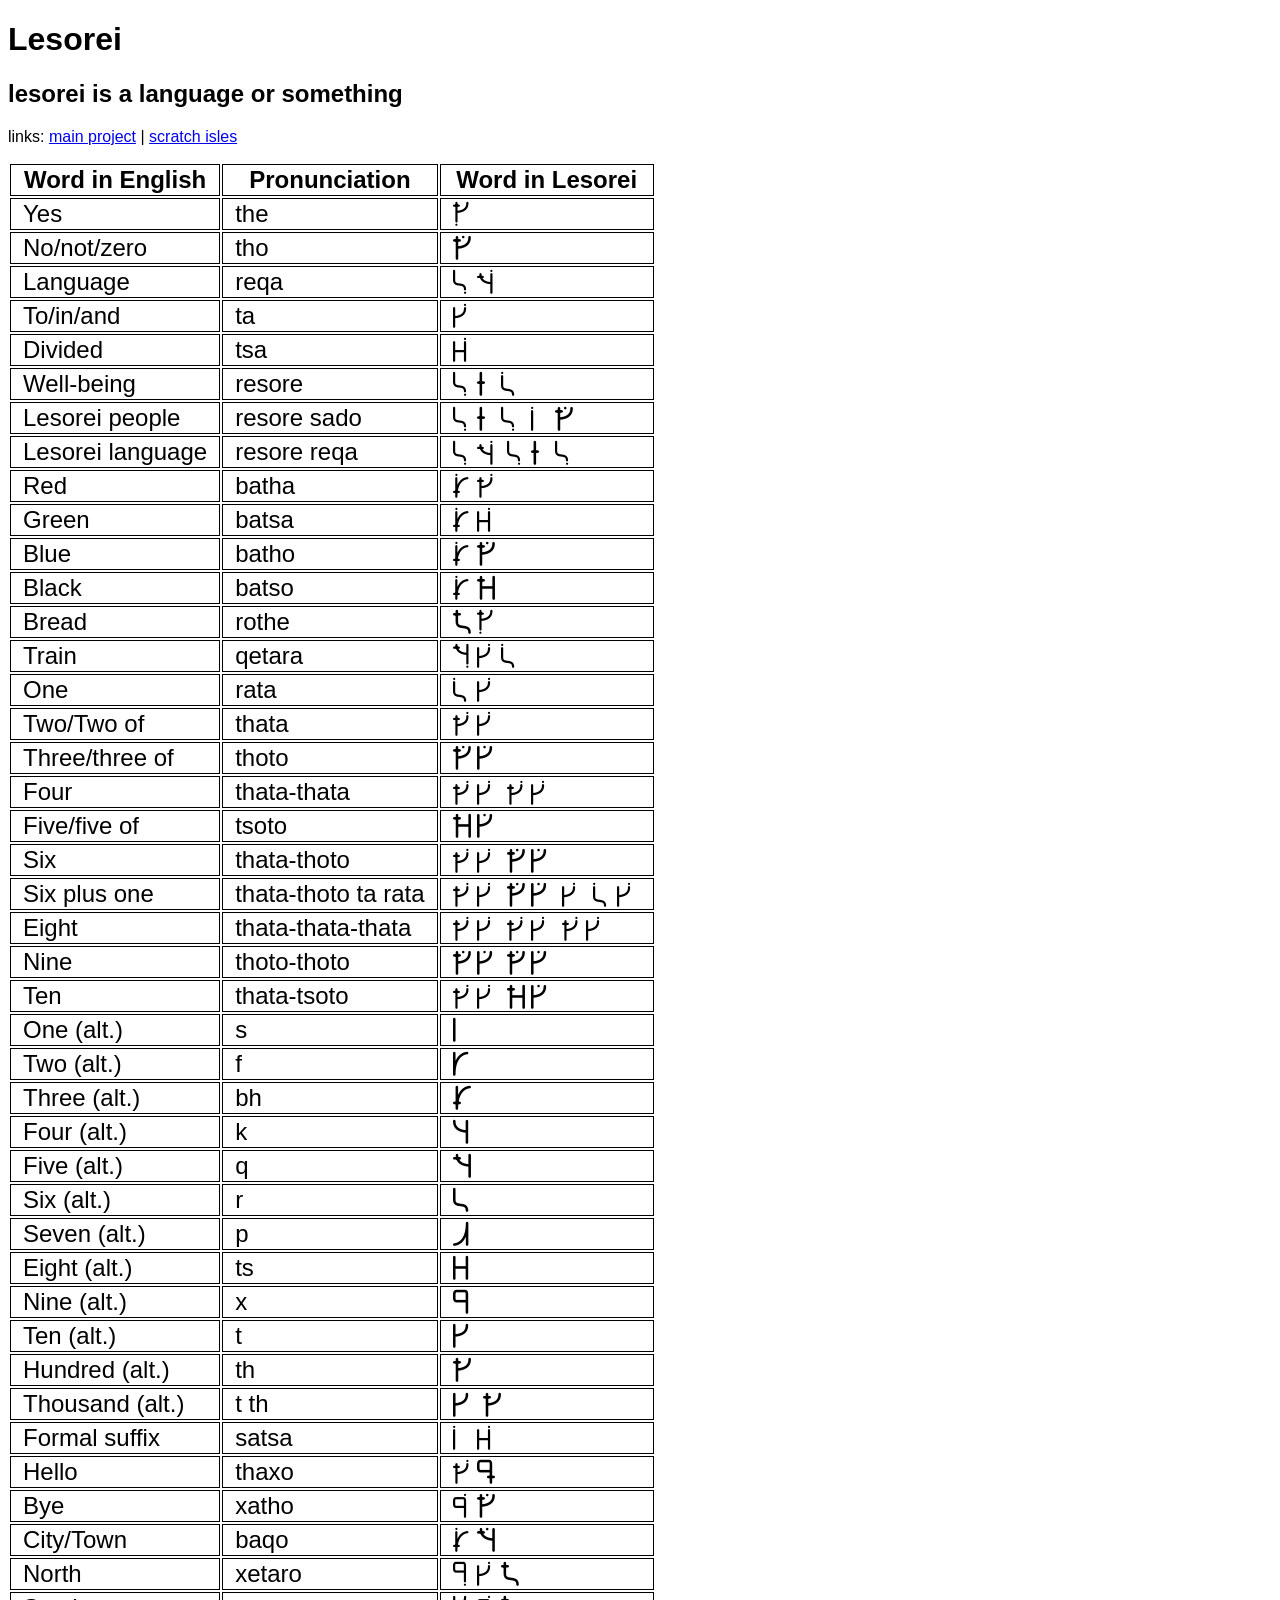
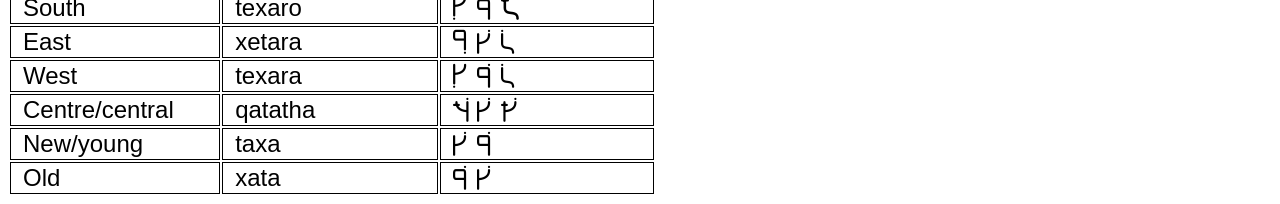
==== lesorei.html @ 5d099f7f "old" ====
<!DOCTYPE html>
<html lang="en">
<head>
    <meta charset="UTF-8">
    <meta name="viewport" content="width=device-width, initial-scale=1.0">
    <title>lesorei dictionary</title>
    <style>
        * { font-family: sans-serif }

        @font-face {
            font-family: Lesorei;
            src: url(Lesorei.ttf) format("truetype");
        }

        th, td {
            font-size: 1.5em;
            border: 1px black solid;
            padding-left: 0.5em;
            padding-right: 0.5em;
        }

        td[f] {
            font-family: Lesorei, sans-serif;
        }

    </style>
</head>
<body>
    <h1>Lesorei</h1>
    <h2>lesorei is a language or something</h2>
    <p>links: <a target="_blank" href="https://scratch.mit.edu/projects/1297038193">main project</a>
         | <a target="_blank" href="https://scratch.mit.edu/studios/35526460">scratch isles</a></p>
    <table><thead>
            <tr>
                <th>Word in English</th>
                <th>Pronunciation</th>
                <th>Word in Lesorei</th>
            </tr>
        </thead>
        <tbody>
            <tr>
                <td>Yes</td>
                <td>the</td>
                <td f>U</td>
            </tr>
            <tr>
                <td>No/not/zero</td>
                <td>tho</td>
                <td f>V</td>
            </tr>
            <tr>
                <td>Language</td>
                <td>reqa</td>
                <td f>MH</td>
            </tr>
            <tr>
                <td>To/in/and</td>
                <td>ta</td>
                <td f>X</td>
            </tr>
            <tr>
                <td>Divided</td>
                <td>tsa</td>
                <td f>b</td>
            </tr>
            <tr>
                <td>Well-being</td>
                <td>resore</td>
                <td f>MRL</td>
            </tr>
            <tr>
                <td>Lesorei people</td>
                <td>resore sado</td>
                <td f>MRM PV</td>
            </tr>
            <tr>
                <td>Lesorei language</td>
                <td>resore reqa</td>
                <td f>MH MRM</td>
            </tr>
            <tr>
                <td>Red</td>
                <td>batha</td>
                <td f>1T</td>
            </tr>
            <tr>
                <td>Green</td>
                <td>batsa</td>
                <td f>1b</td>
            </tr> 
            <tr>
                <td>Blue</td>
                <td>batho</td>
                <td f>1V</td>
            </tr> 
            <tr>
                <td>Black</td>
                <td>batso</td>
                <td f>1d</td>
            </tr> 
            <tr>
                <td>Bread</td>
                <td>rothe</td>
                <td f>NU</td>
            </tr> 
            <tr>
                <td>Train</td>
                <td>qetara</td>
                <td f >IXL</td> <!---If you had IXL at school, I feel sorry for you.-->
            </tr>
            <tr> 
                <td>One</td>
                <td>rata</td>
                <td f>LX</td>
            </tr> 
            <tr>
                <td>Two/Two of</td>
                <td>thata</td>
                <td f>TX</td>
            </tr>
            <tr>
                <td>Three/three of</td>
                <td>thoto</td>
                <td f>VZ</td>
            </tr>
            <tr>
                <td>Four</td>
                <td>thata-thata</td>
                <td f>TX TX</td>
            </tr>
            <tr>
                <td>Five/five of</td>
                <td>tsoto</td>
                <td f>dZ</td>
            </tr> 
            <tr>
                <td>Six</td>
                <td>thata-thoto</td>
                <td f>TX VZ</td>
            </tr>
            <tr>
                <td>Six plus one</td>
                <td>thata-thoto ta rata</td>
                <td f>TX VZ X LX</td>
            </tr>
            <tr>
                <td>Eight</td>
                <td>thata-thata-thata</td>
                <td f>TX TX TX</td>
            </tr>
            <tr>
                <td>Nine</td>
                <td>thoto-thoto</td>
                <td f>VZ VZ</td>
            </tr>
            <tr>
                <td>Ten</td>
                <td>thata-tsoto</td>
                <td f>TX dZ</td>
            </tr>
            <tr> 
                <td>One (alt.)</td>
                <td>s</td>
                <td f>O</td>
            </tr> 
            <tr>
                <td>Two (alt.)</td>
                <td>f</td>
                <td f>4</td>
            </tr>
            <tr>
                <td>Three (alt.)</td>
                <td>bh</td>
                <td f>0</td>
            </tr>
            <tr>
                <td>Four (alt.)</td>
                <td>k</td>
                <td f>8</td>
            </tr>
            <tr>
                <td>Five (alt.)</td>
                <td>q</td>
                <td f>G</td>
            </tr> 
            <tr>
                <td>Six (alt.)</td>
                <td>r</td>
                <td f>K</td>
            </tr>
            <tr>
                <td>Seven (alt.)</td>
                <td>p</td>
                <td f>C</td>
            </tr>
            <tr>
                <td>Eight (alt.)</td>
                <td>ts</td>
                <td f>a</td>
            </tr>
            <tr>
                <td>Nine (alt.)</td>
                <td>x</td>
                <td f>e</td>
            </tr>
            <tr>
                <td>Ten (alt.)</td>
                <td>t</td>
                <td f>W</td>
            </tr>
            <tr>
                <td>Hundred (alt.)</td>
                <td>th</td>
                <td f>S</td>
            </tr>
            <tr>
                <td>Thousand (alt.)</td>
                <td>t th</td>
                <td f>W S</td>
            </tr>
            <tr>
                <td>Formal suffix</td>
                <td>satsa</td>
                <td f>Pb</td>
            </tr>
            <tr>
                <td>Hello</td>
                <td>thaxo</td>
                <td f>Th</td>
            </tr>
            <tr>
                <td>Bye</td>
                <td>xatho</td>
                <td f>fV</td>
            </tr>
            <tr>
                <td>City/Town</td>
                <td>baqo</td>
                <td f>1J</td>
            </tr>
            <tr>
                <td>North</td>
                <td>xetaro</td>
                <td f>gXN</td>
            </tr>
            <tr>
                <td>South</td>
                <td>texaro</td>
                <td f>YfN</td>
            </tr>
            <tr>
                <td>East</td>
                <td>xetara</td>
                <td f>gXL</td>
            </tr>
            <tr>
                <td>West</td>
                <td>texara</td>
                <td f>YfL</td>
            </tr>
            <tr>
                <td>Centre/central</td>
                <td>qatatha</td>
                <td f>HXT</td>
            </tr>
            <tr>
                <td>New/young</td>
                <td>taxa</td>
                <td f>Xf</td>
            </tr>
            <tr>
                <td>Old</td>
                <td>xata</td>
                <td f>fX</td>
            </tr>
        </tbody>
    </table>
</body>
</html>
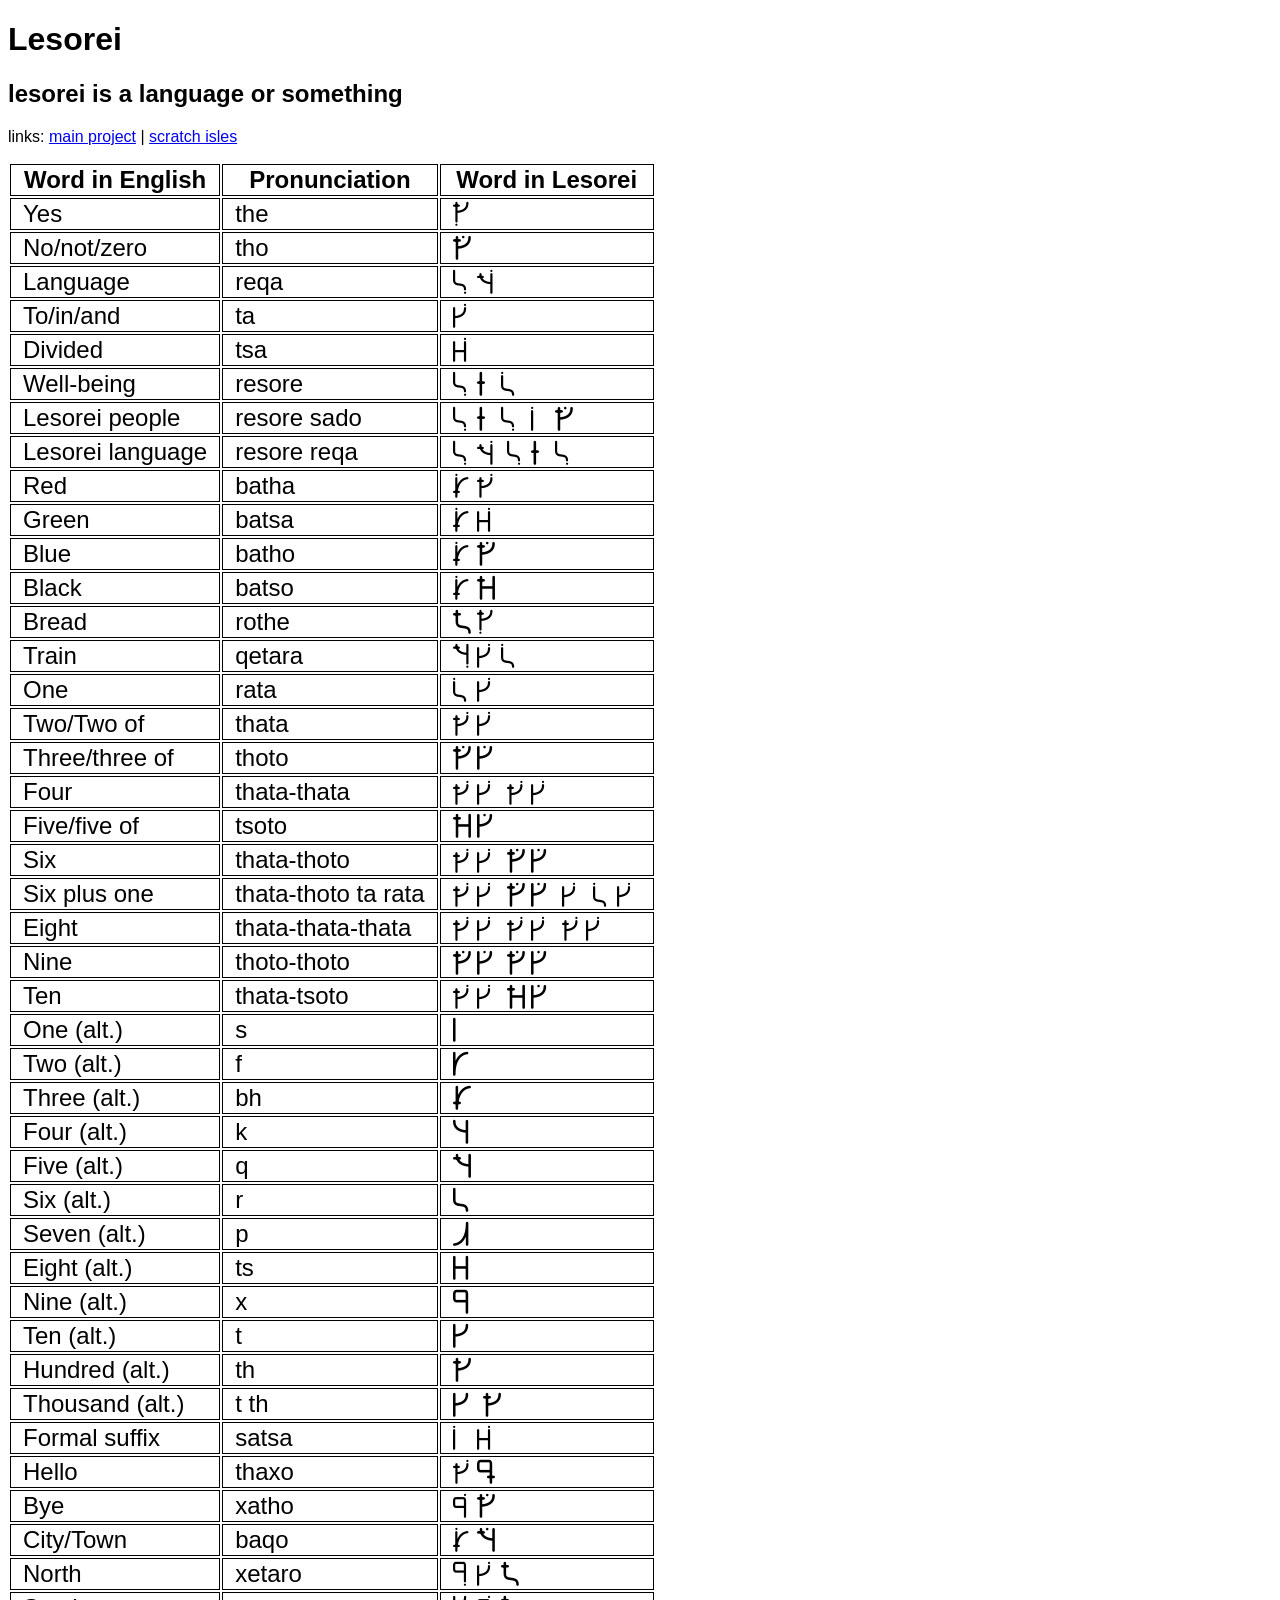
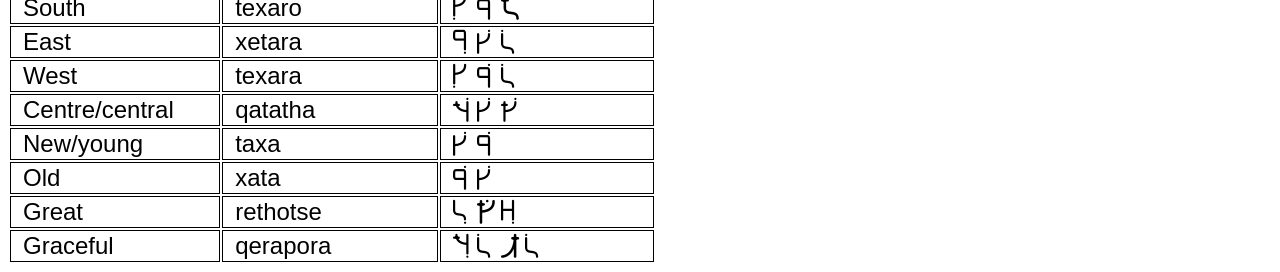
==== commit ed340b50: "adadi" ====
--- a/lesorei.html
+++ b/lesorei.html
@@ -273,6 +273,16 @@
                 <td>xata</td>
                 <td f>fX</td>
             </tr>
+            <tr>
+                <td>Great</td>
+                <td>rethotse</td>
+                <td f>MVc</td>
+            </tr>
+            <tr>
+                <td>Graceful</td>
+                <td>qerapora</td>
+                <td f>ILFL</td>
+            </tr>
         </tbody>
     </table>
 </body>
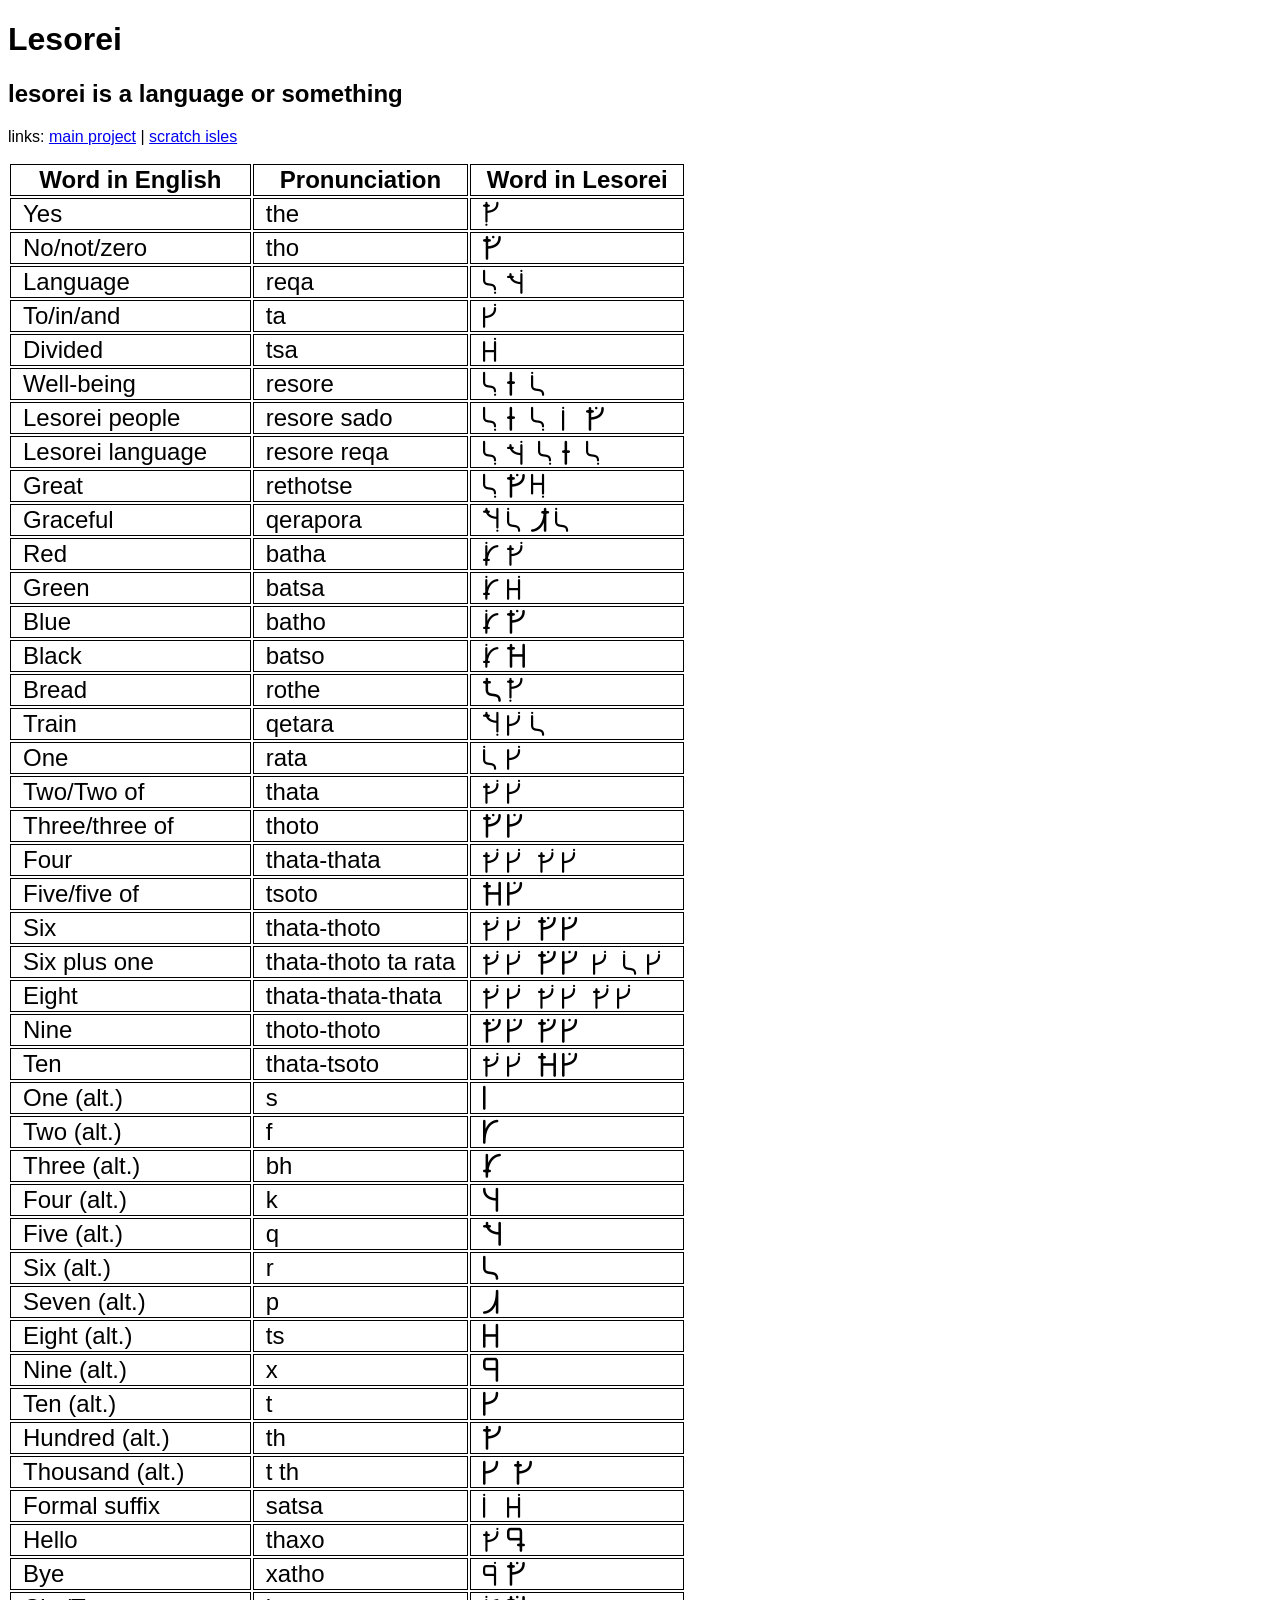
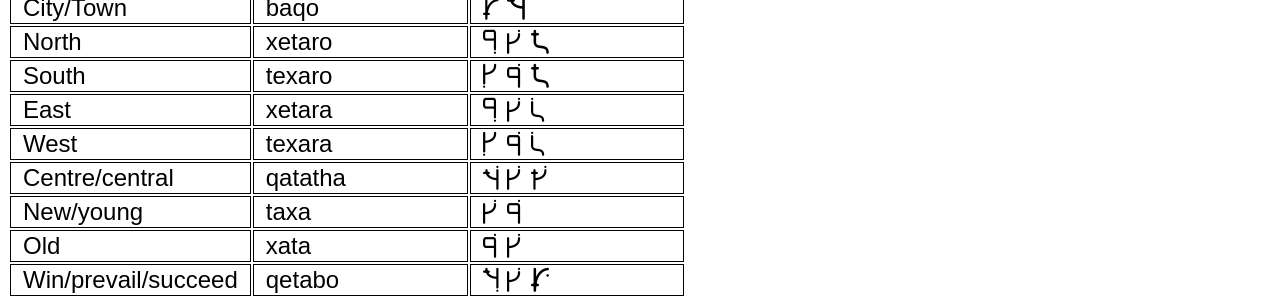
==== commit d3d8df5f: "reorganizier" ====
--- a/lesorei.html
+++ b/lesorei.html
@@ -79,6 +79,16 @@
                 <td f>MH MRM</td>
             </tr>
             <tr>
+                <td>Great</td>
+                <td>rethotse</td>
+                <td f>MVc</td>
+            </tr>
+            <tr>
+                <td>Graceful</td>
+                <td>qerapora</td>
+                <td f>ILFL</td>
+            </tr>
+            <tr>
                 <td>Red</td>
                 <td>batha</td>
                 <td f>1T</td>
@@ -106,7 +116,7 @@
             <tr>
                 <td>Train</td>
                 <td>qetara</td>
-                <td f >IXL</td> <!---If you had IXL at school, I feel sorry for you.-->
+                <td f>IXL</td> <!---If you had IXL at school, I feel sorry for you.-->
             </tr>
             <tr> 
                 <td>One</td>
@@ -274,14 +284,9 @@
                 <td f>fX</td>
             </tr>
             <tr>
-                <td>Great</td>
-                <td>rethotse</td>
-                <td f>MVc</td>
-            </tr>
-            <tr>
-                <td>Graceful</td>
-                <td>qerapora</td>
-                <td f>ILFL</td>
+                <td>Win/prevail/succeed</td>
+                <td>qetabo</td>
+                <td f>IX3</td>
             </tr>
         </tbody>
     </table>
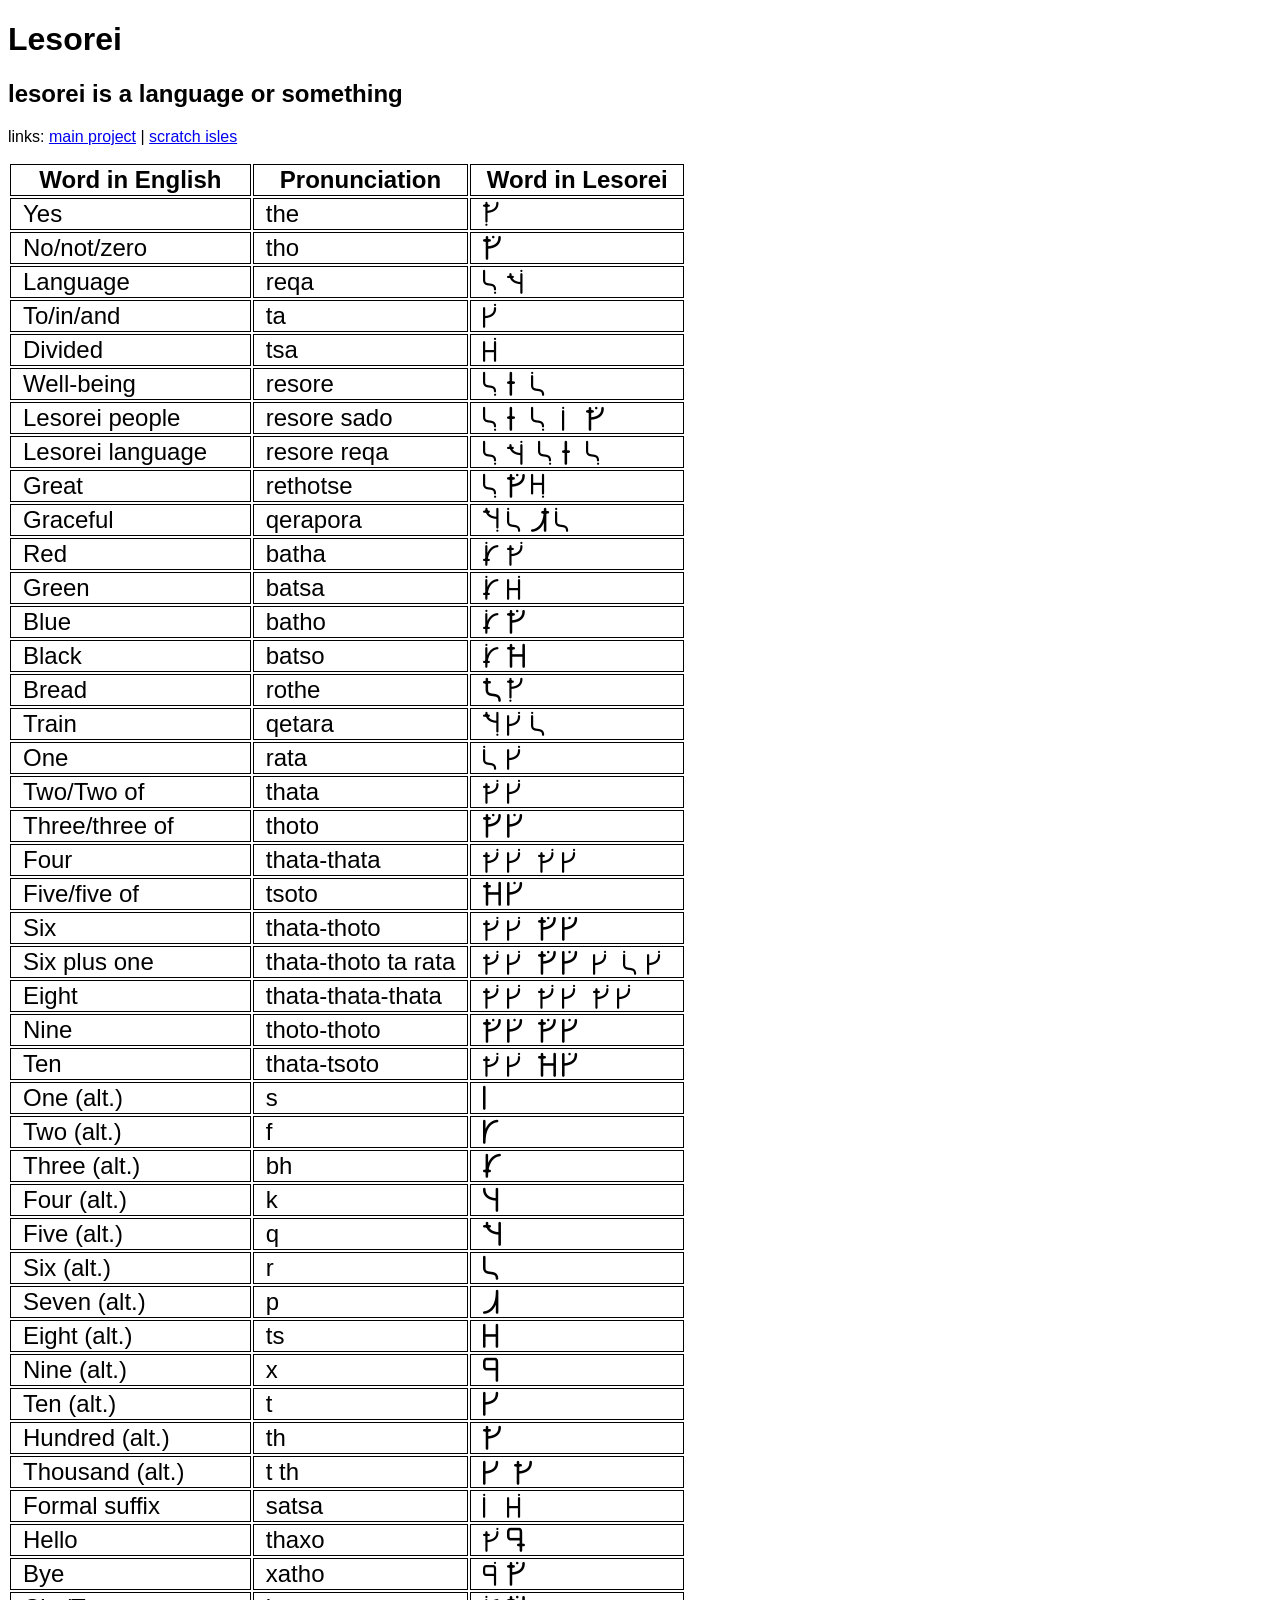
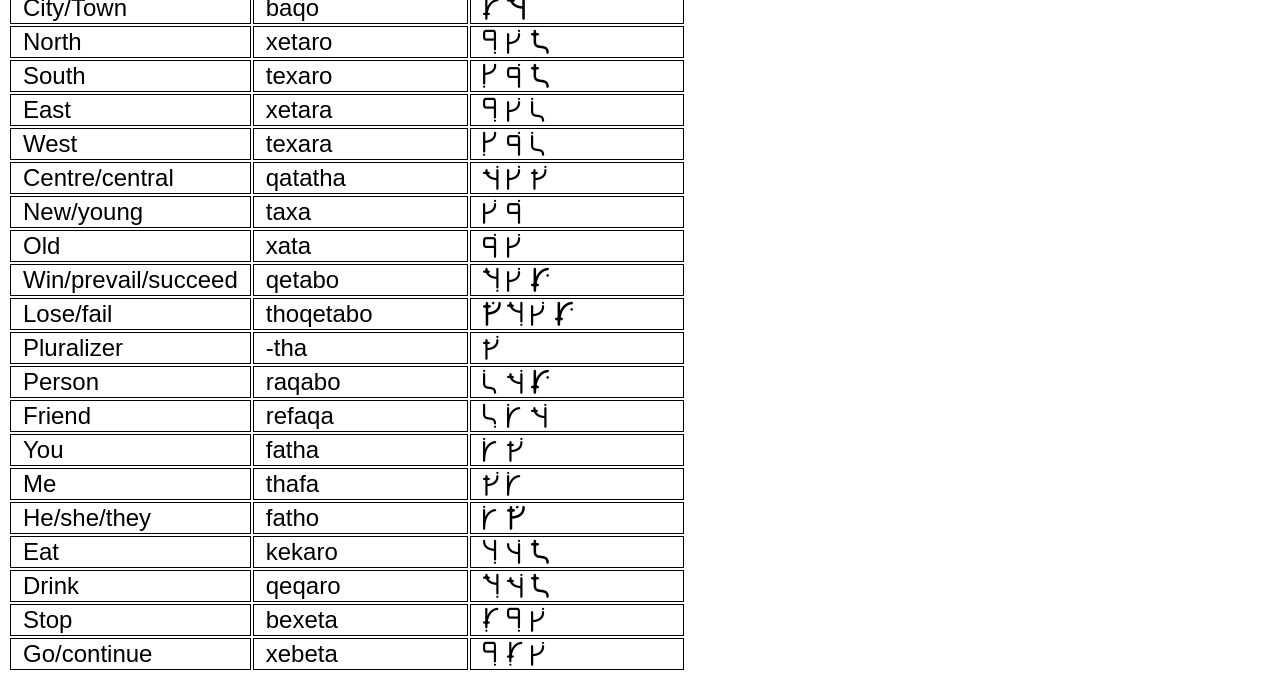
==== commit 3935c146: "enaaaaaaaa" ====
--- a/lesorei.html
+++ b/lesorei.html
@@ -288,6 +288,61 @@
                 <td>qetabo</td>
                 <td f>IX3</td>
             </tr>
+            <tr>
+                <td>Lose/fail</td>
+                <td>thoqetabo</td>
+                <td f>VIX3</td>
+            </tr>
+            <tr>
+                <td>Pluralizer</td>
+                <td>-tha</td>
+                <td f>T</td>
+            </tr>
+            <tr>
+                <td>Person</td>
+                <td>raqabo</td>
+                <td f>LH3</td>
+            </tr>
+            <tr>
+                <td>Friend</td>
+                <td>refaqa</td>
+                <td f>M5H</td>
+            </tr>
+            <tr>
+                <td>You</td>
+                <td>fatha</td>
+                <td f>5T</td>
+            </tr>
+            <tr>
+                <td>Me</td>
+                <td>thafa</td>
+                <td f>T5</td>
+            </tr>
+            <tr>
+                <td>He/she/they</td>
+                <td>fatho</td>
+                <td f>5V</td>
+            </tr>
+            <tr>
+                <td>Eat</td>
+                <td>kekaro</td>
+                <td f>A9N</td>
+            </tr>
+            <tr>
+                <td>Drink</td>
+                <td>qeqaro</td>
+                <td f>IHN</td>
+            </tr>
+            <tr>
+                <td>Stop</td>
+                <td>bexeta</td>
+                <td f>2gX</td>
+            </tr>
+            <tr>
+                <td>Go/continue</td>
+                <td>xebeta</td>
+                <td f>g2X</td>
+            </tr>
         </tbody>
     </table>
 </body>
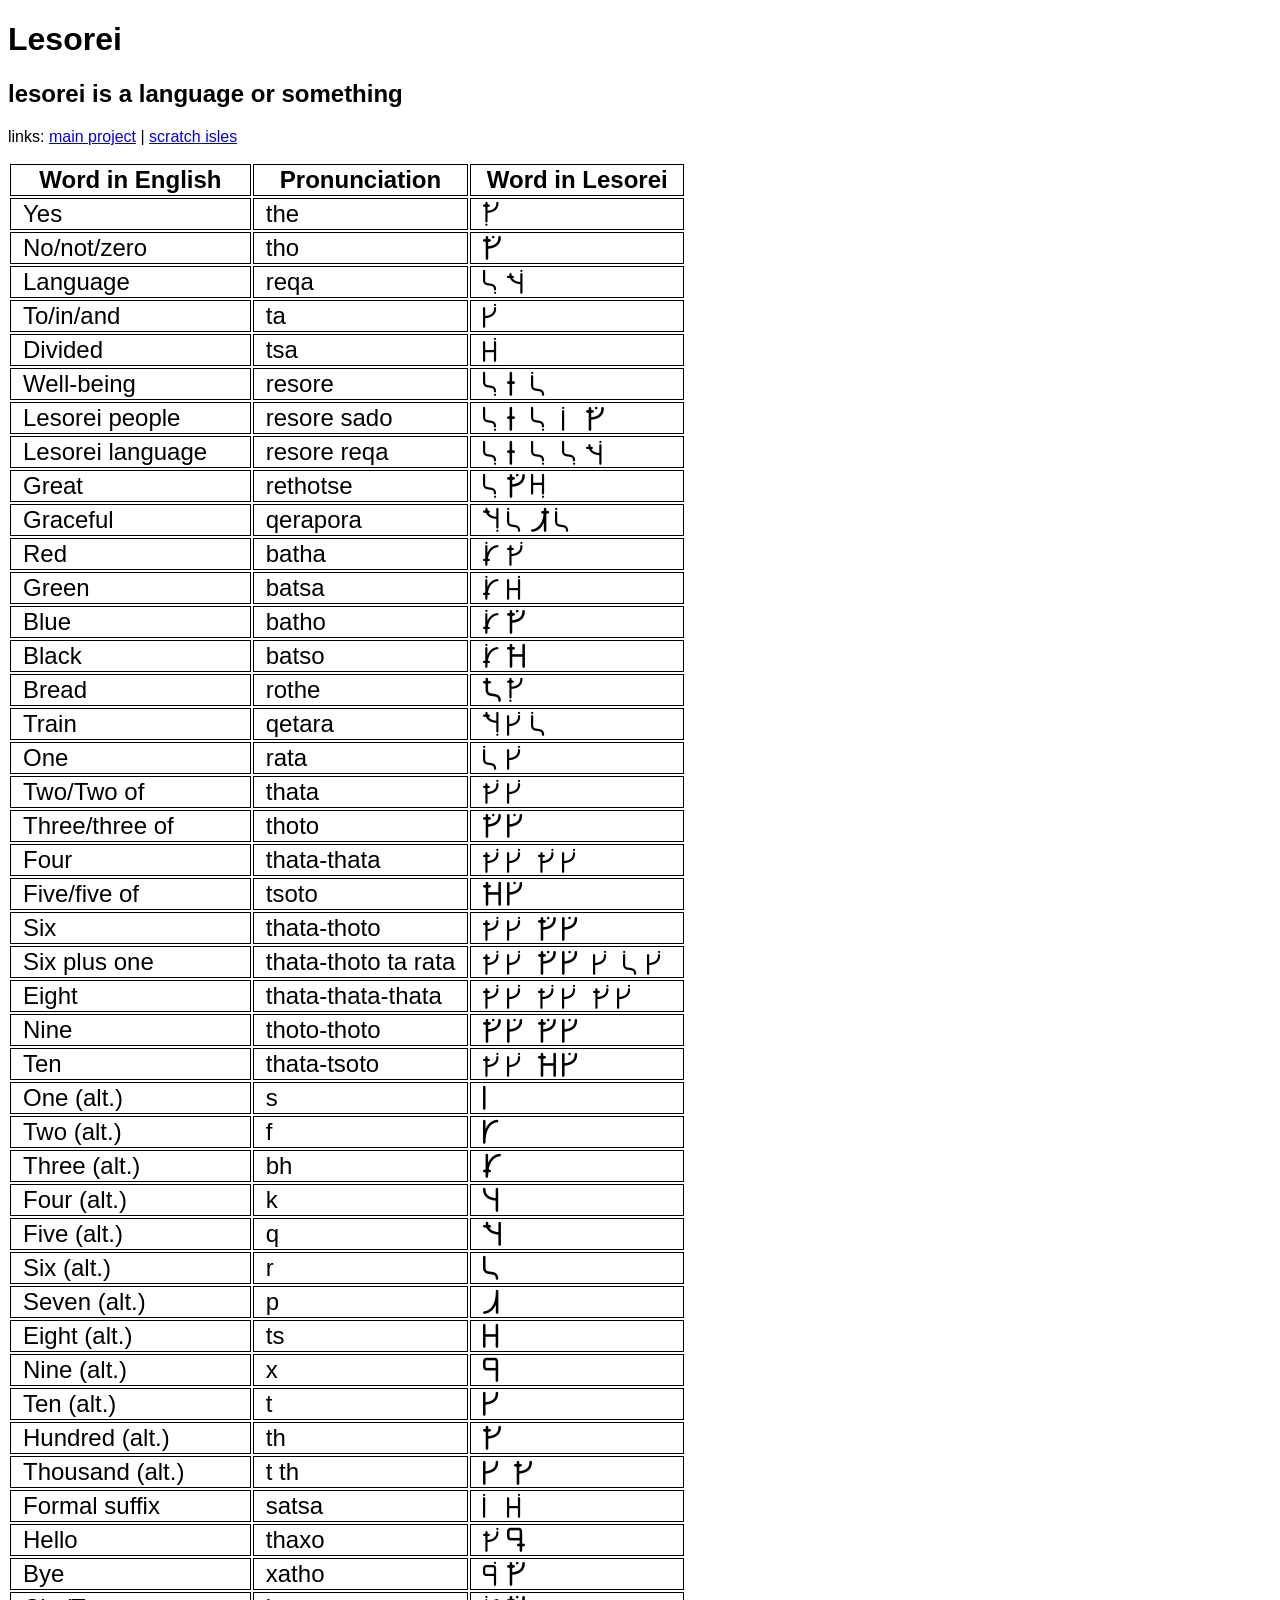
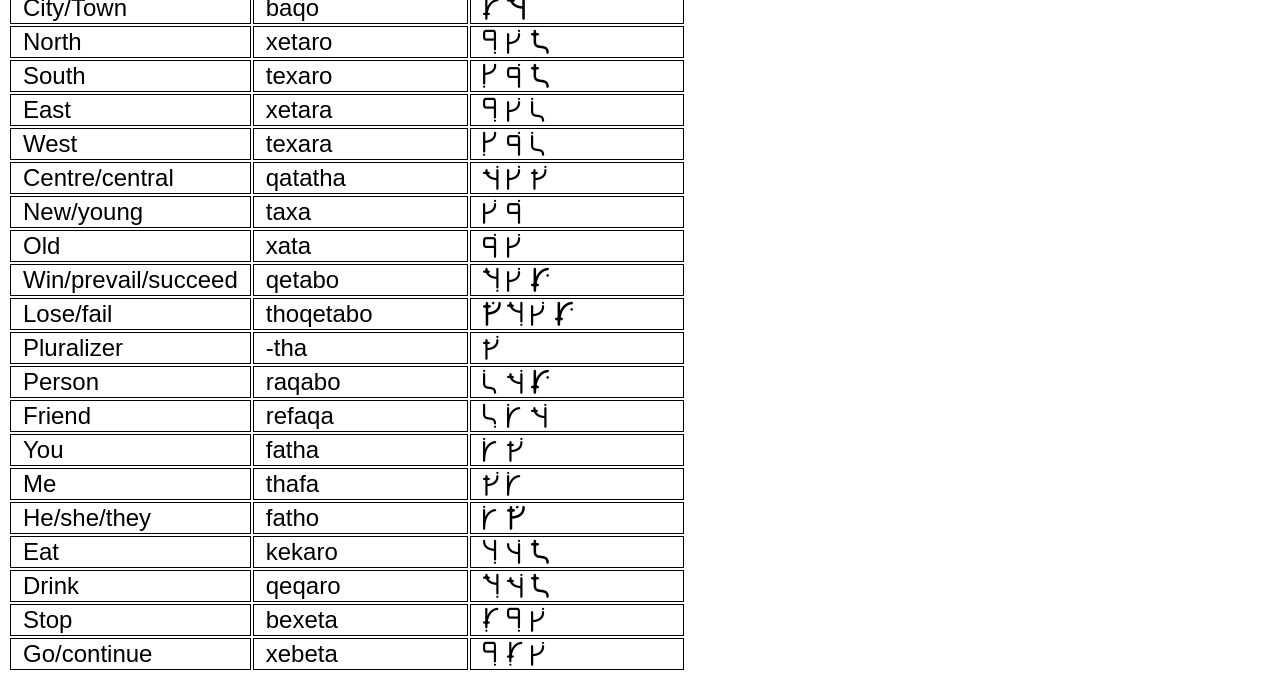
==== commit f5e2344b: "a" ====
--- a/lesorei.html
+++ b/lesorei.html
@@ -76,7 +76,7 @@
             <tr>
                 <td>Lesorei language</td>
                 <td>resore reqa</td>
-                <td f>MH MRM</td>
+                <td f>MRM MH</td>
             </tr>
             <tr>
                 <td>Great</td>
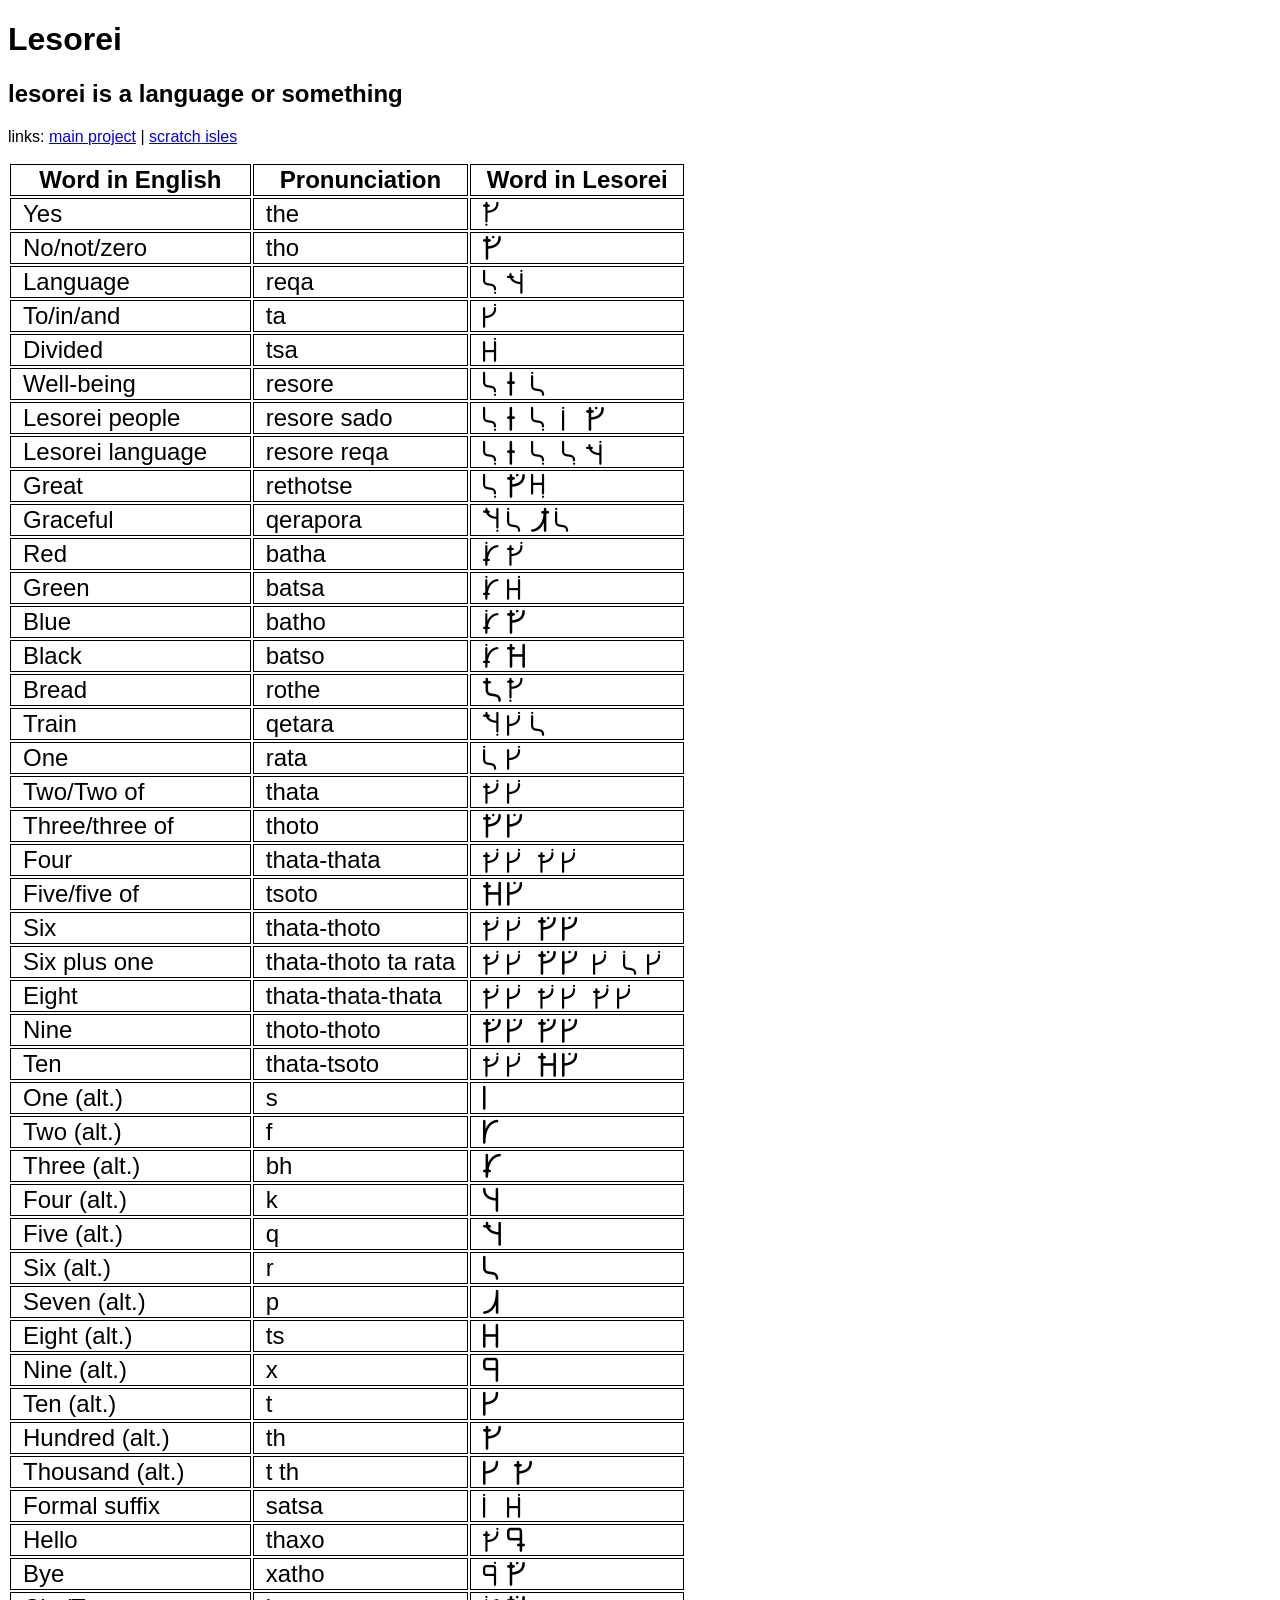
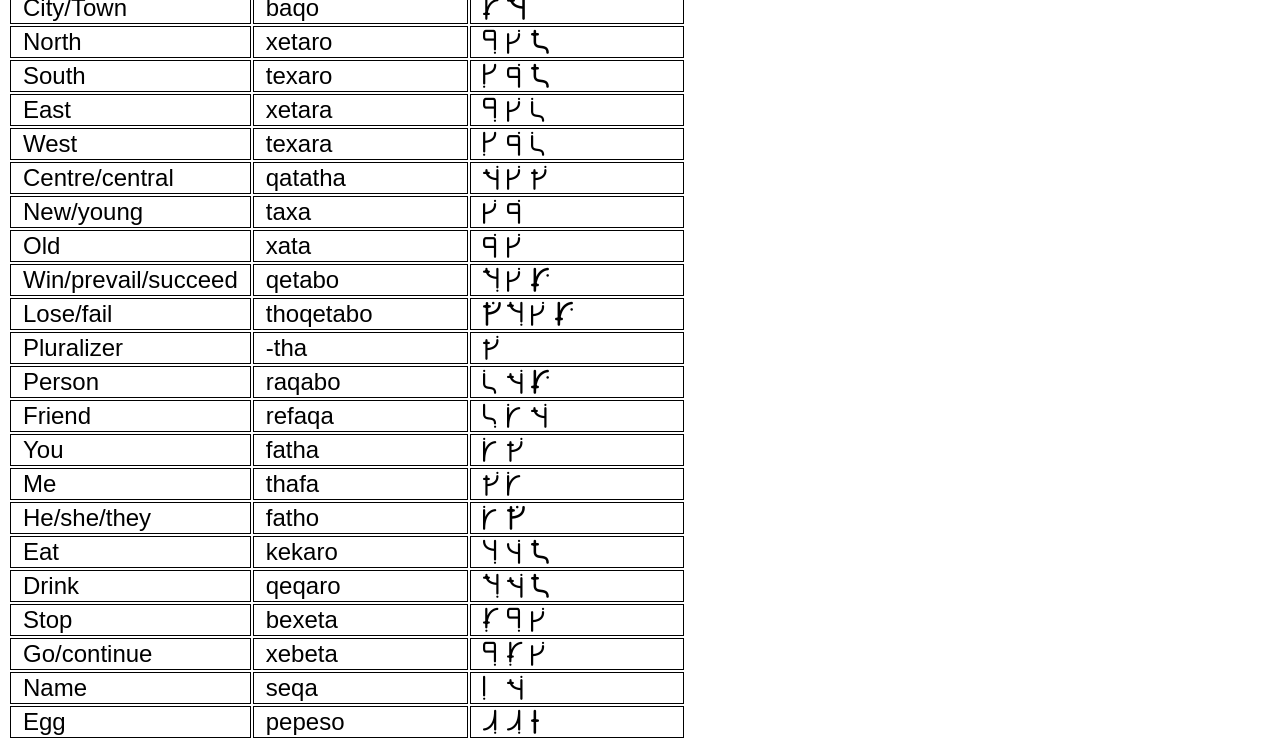
==== commit 3c44d69b: "ab" ====
--- a/lesorei.html
+++ b/lesorei.html
@@ -343,6 +343,16 @@
                 <td>xebeta</td>
                 <td f>g2X</td>
             </tr>
+            <tr>
+                <td>Name</td>
+                <td>seqa</td>
+                <td f>QH</td>
+            </tr>
+            <tr>
+                <td>Egg</td>
+                <td>pepeso</td>
+                <td f>EER</td>
+            </tr>
         </tbody>
     </table>
 </body>
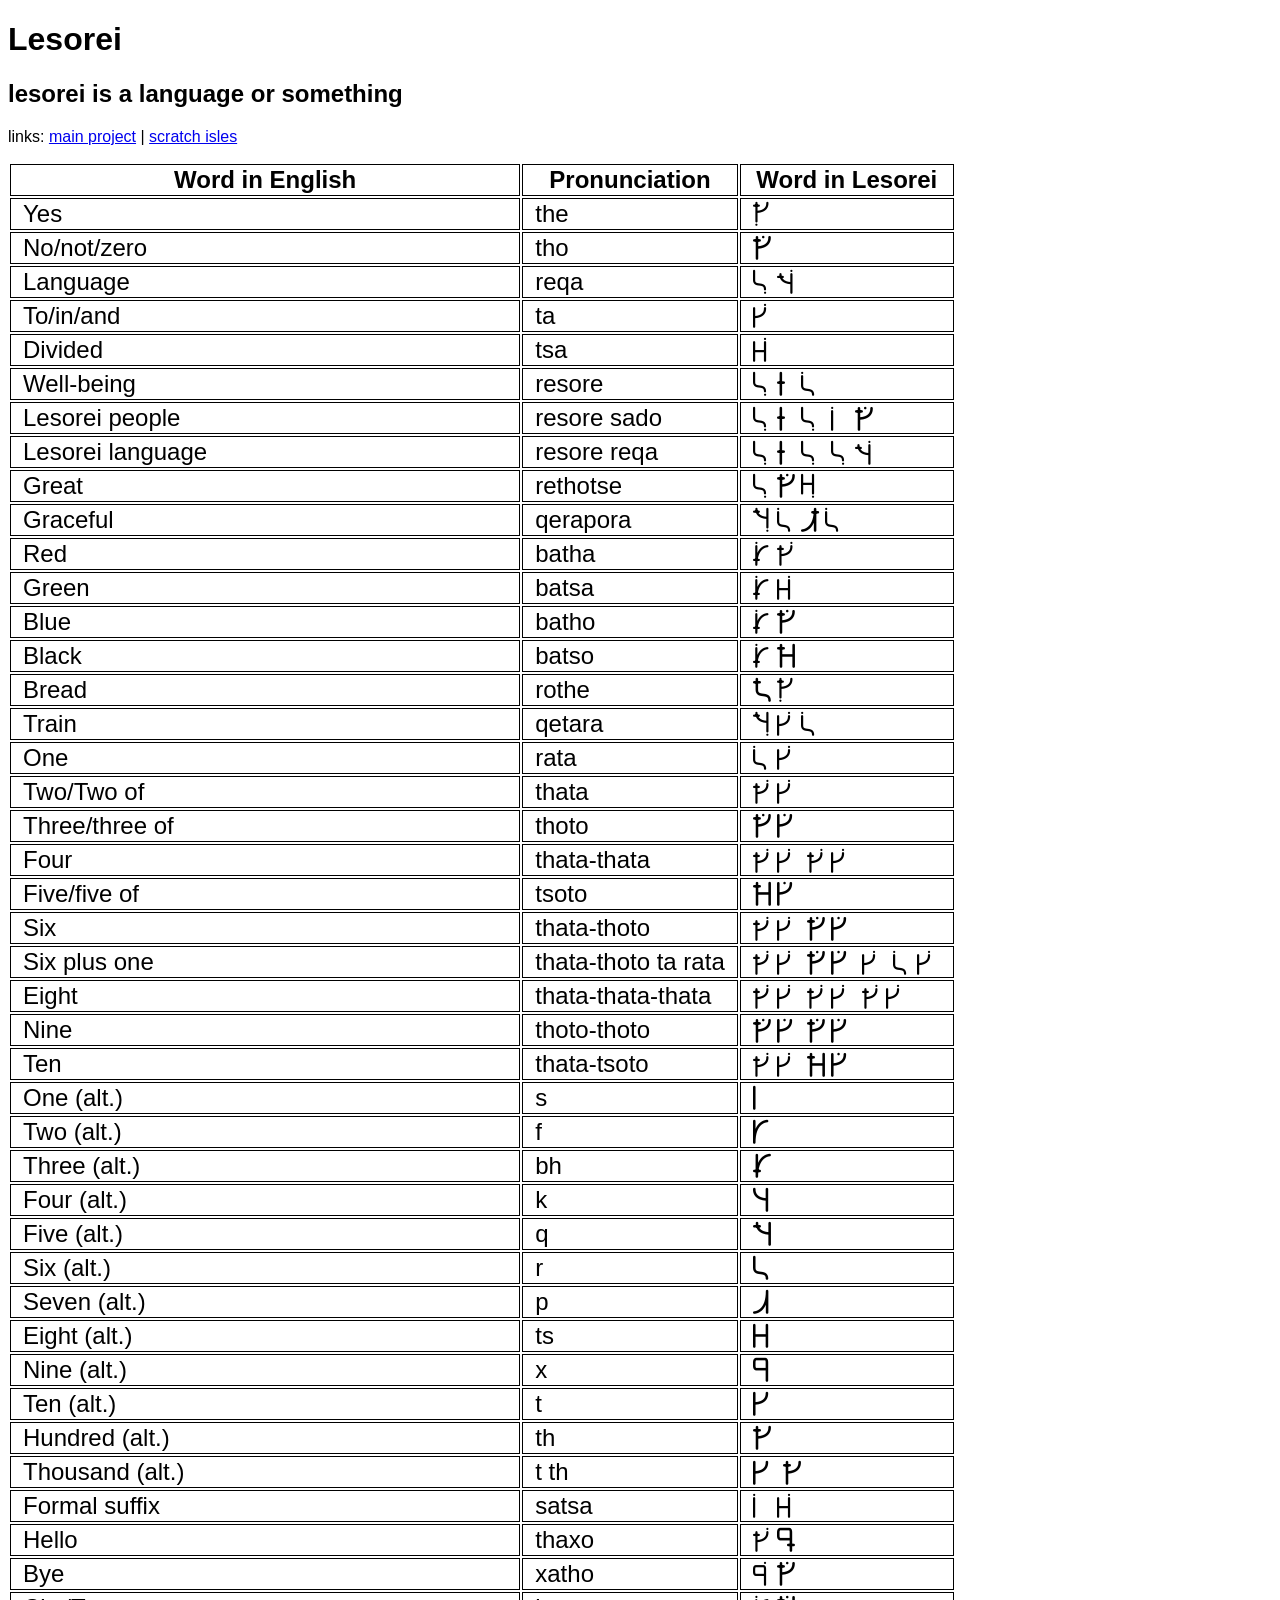
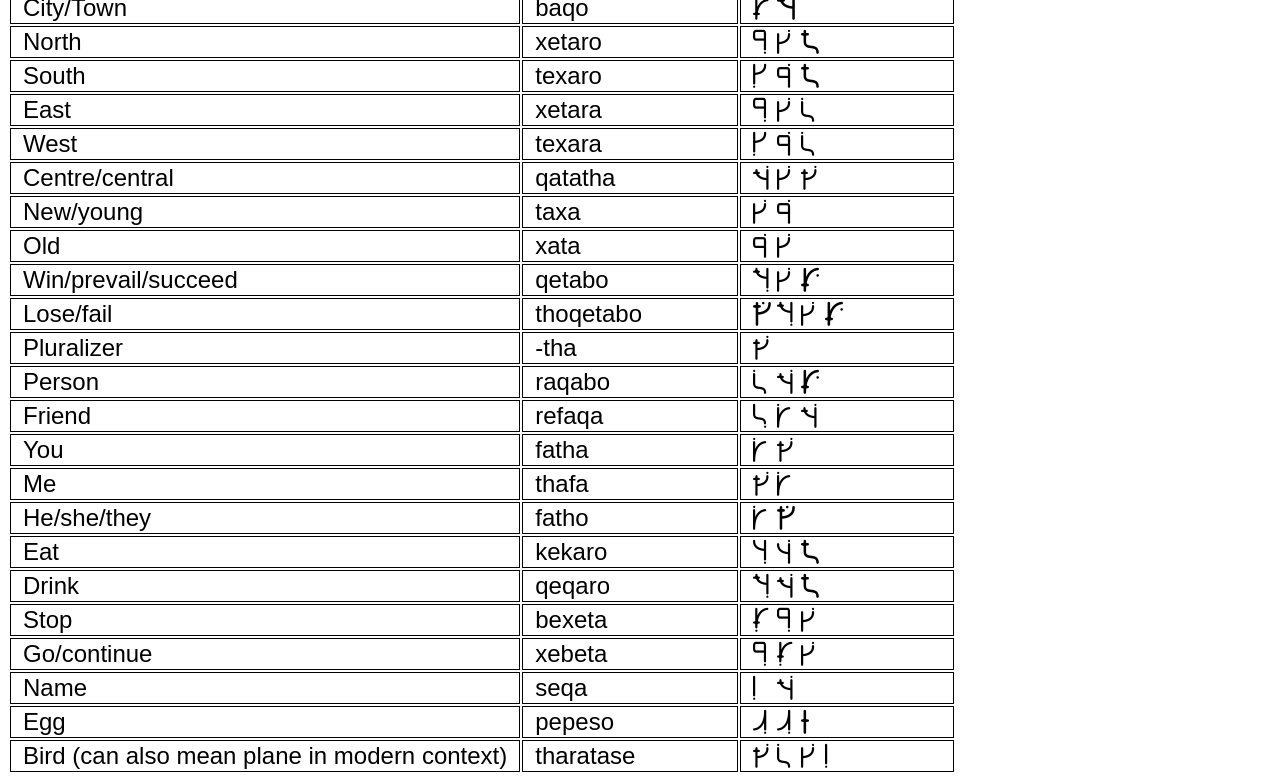
==== commit 376cdc2c: "adg" ====
--- a/lesorei.html
+++ b/lesorei.html
@@ -353,6 +353,11 @@
                 <td>pepeso</td>
                 <td f>EER</td>
             </tr>
+            <tr>
+                <td>Bird (can also mean plane in modern context)</td>
+                <td>tharatase</td>
+                <td f>TLXQ</td>
+            </tr>
         </tbody>
     </table>
 </body>
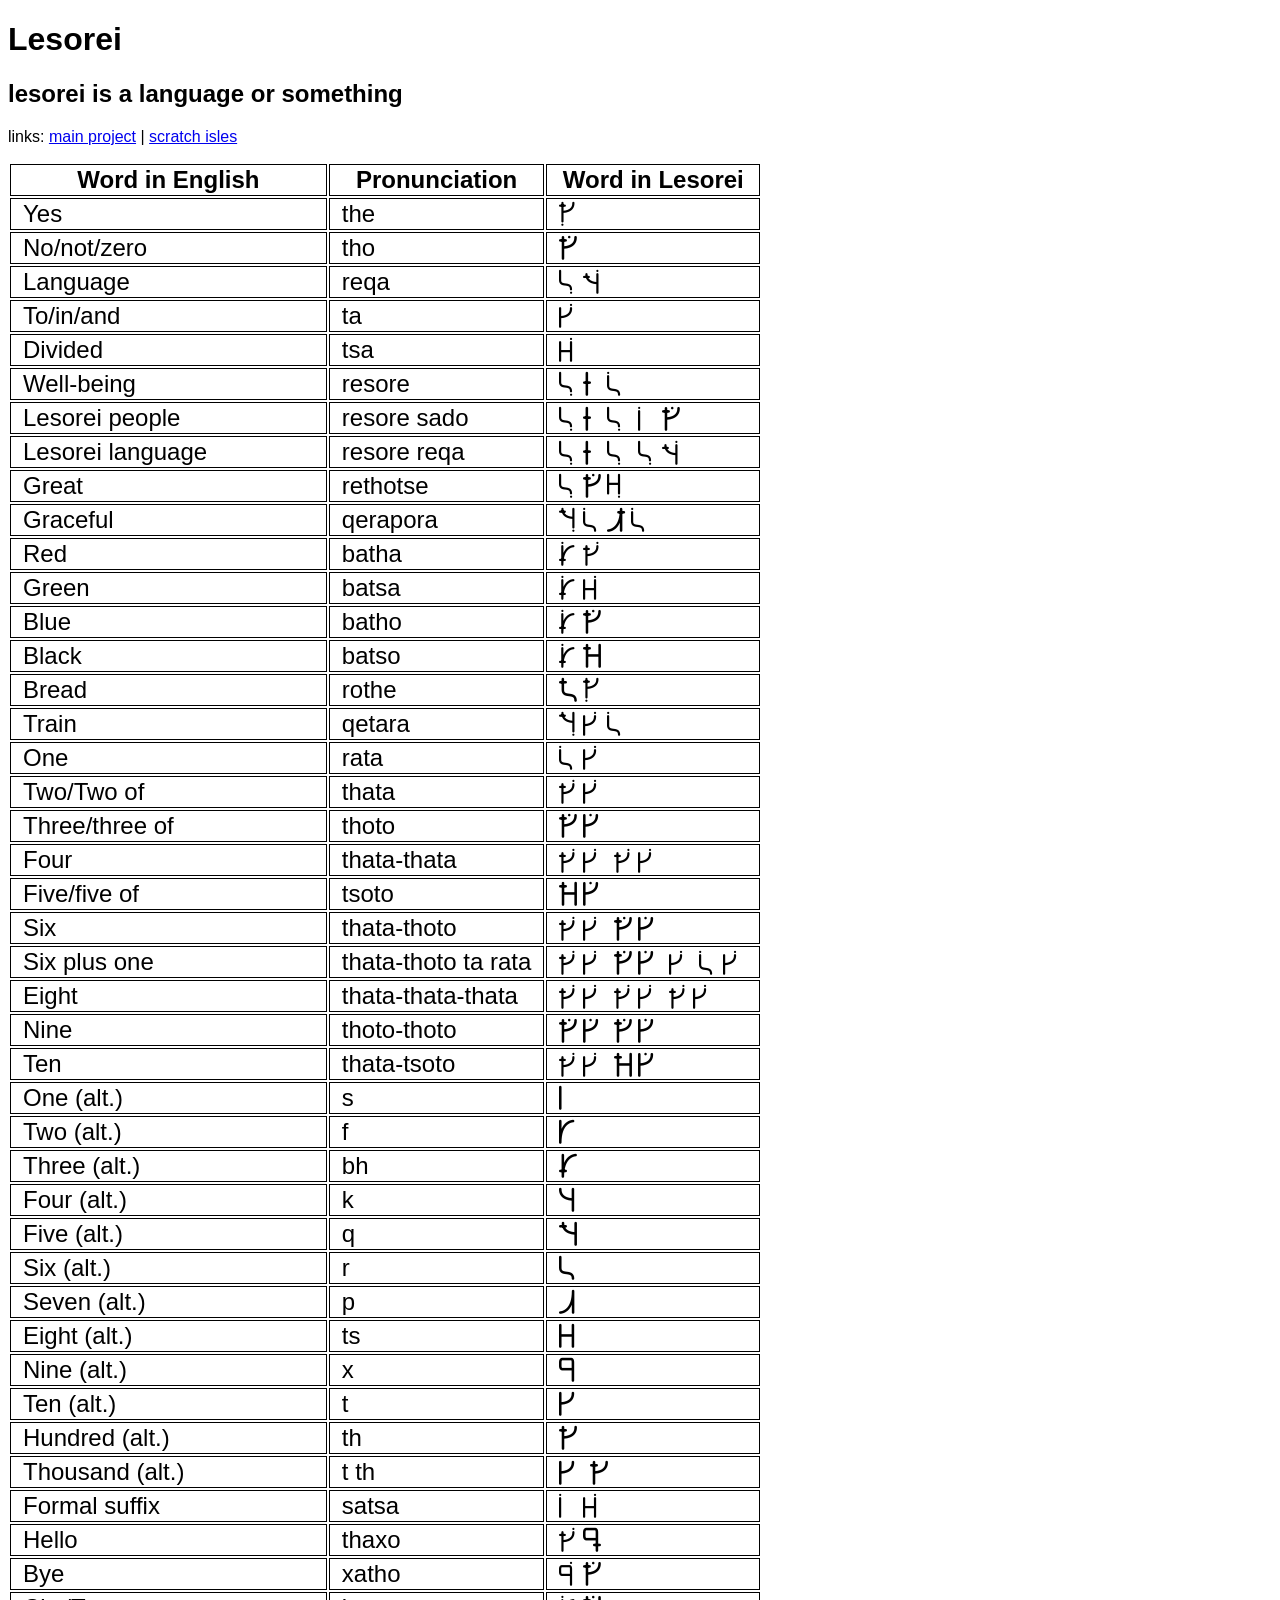
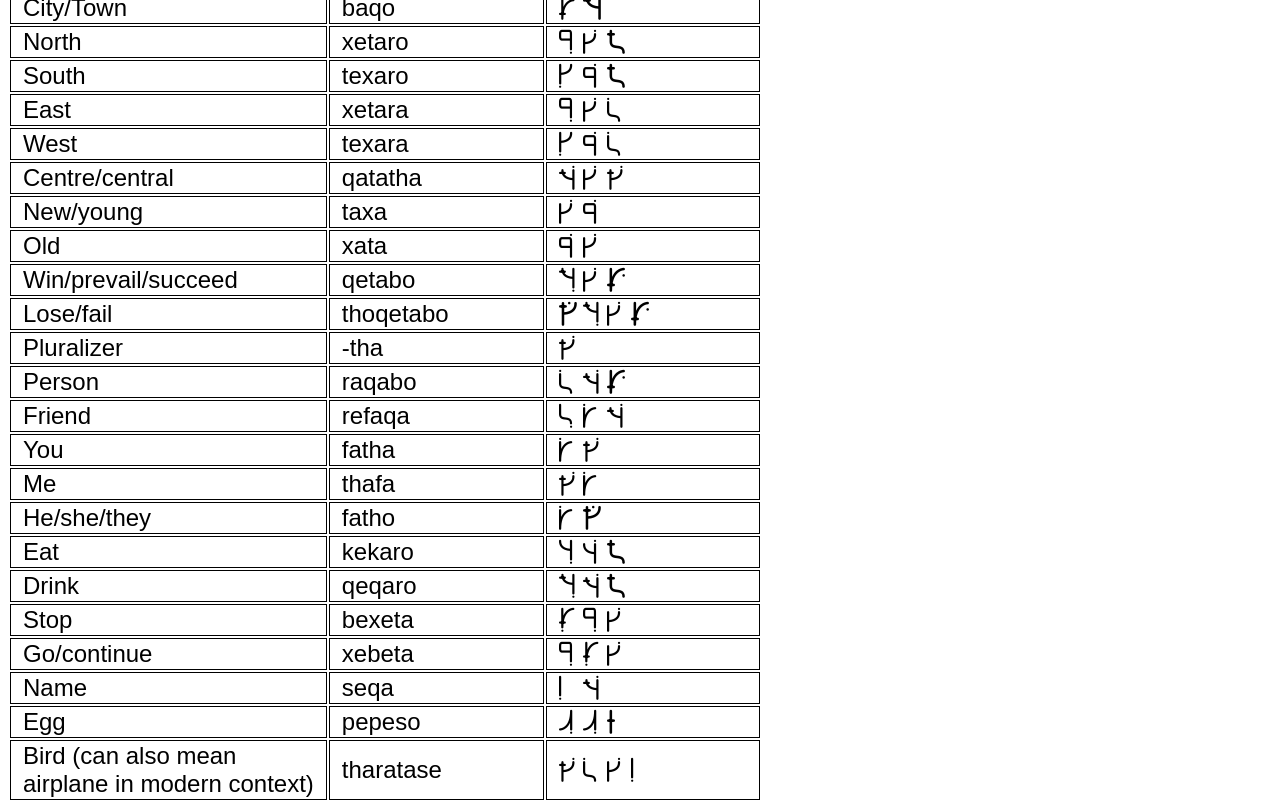
==== commit 87e57ff5: "abg" ====
--- a/lesorei.html
+++ b/lesorei.html
@@ -354,7 +354,7 @@
                 <td f>EER</td>
             </tr>
             <tr>
-                <td>Bird (can also mean plane in modern context)</td>
+                <td>Bird (can also mean<br/>airplane in modern context)</td>
                 <td>tharatase</td>
                 <td f>TLXQ</td>
             </tr>
